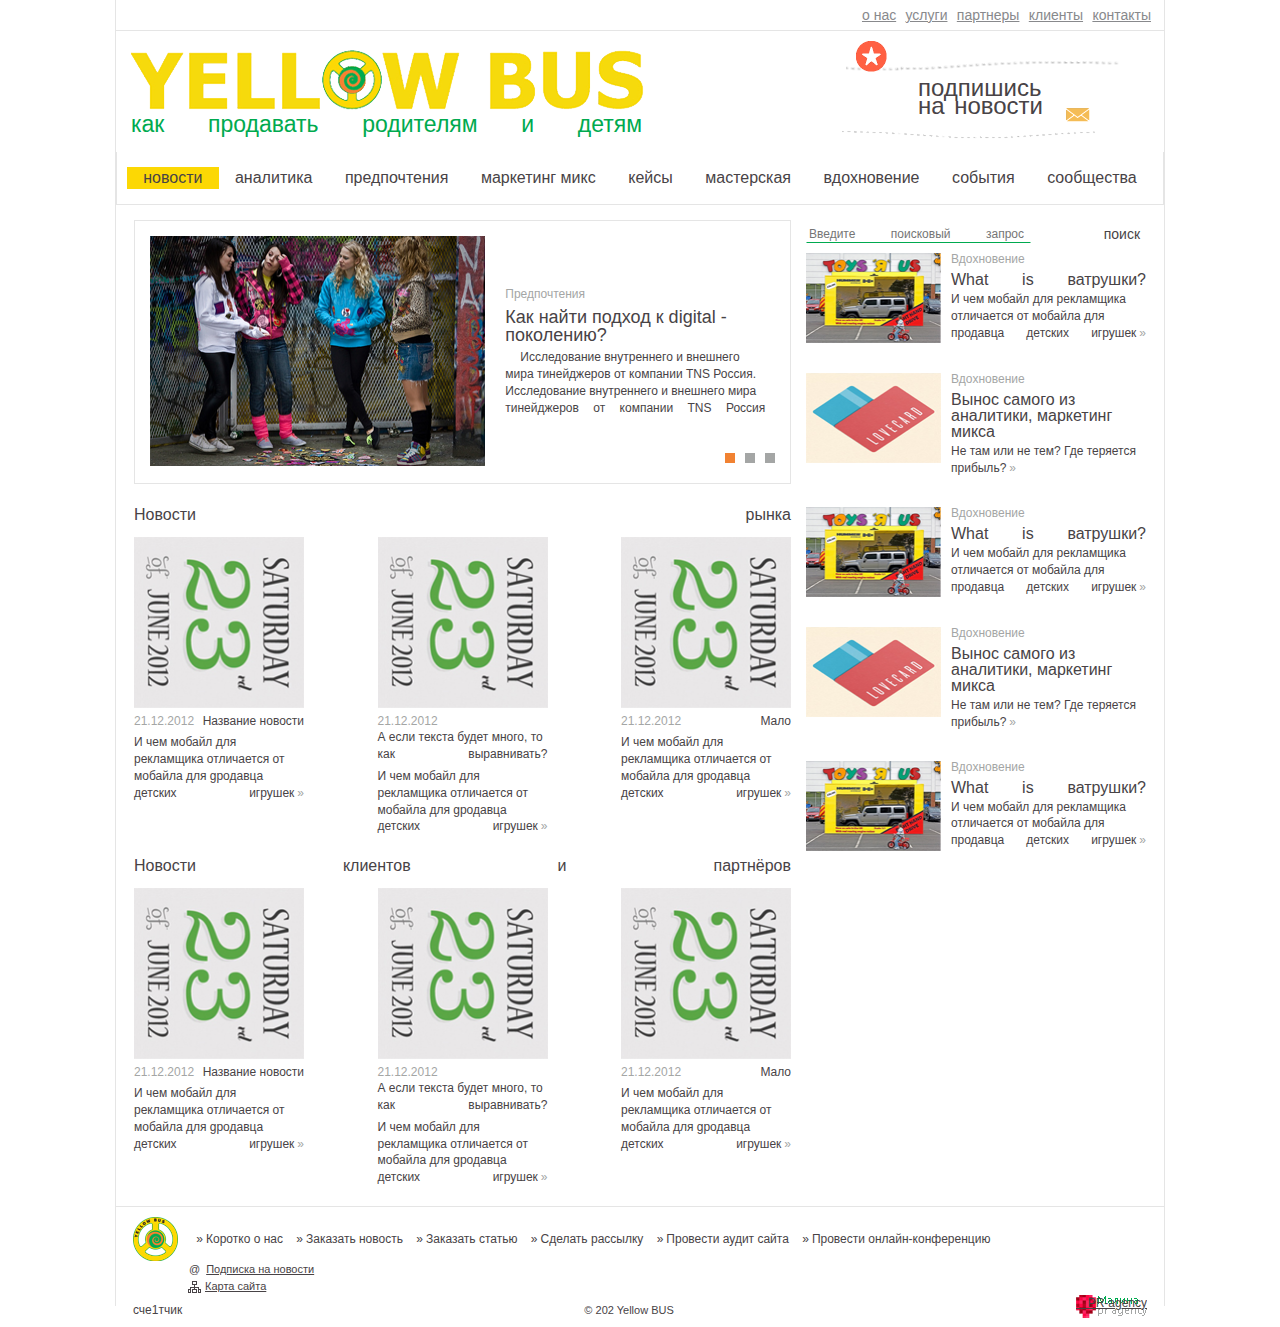
==== index.html @ 05c2559e "v 1.0" ====
<!doctype html>
<!--[if IE 7]> <html class="ie ie987 ie87 ie7" lang="en"> <![endif]-->
<!--[if IE 8]> <html class="ie ie987 ie87 ie8" lang="en"> <![endif]-->
<!--[if IE 9]> <html class="ie ie987 ie9" lang="en"> <![endif]-->
<!--[if IE 10]> <html class="ie ie10" lang="en"> <![endif]-->
<html class="no-js" lang="en">
<head>
  <meta charset="utf-8">
  <meta http-equiv="X-UA-Compatible" content="IE=edge,chrome=1">
  <title></title>
  <meta name="description" content="">
  <!--if you make responsive design - uncomment it-->
  <!--<meta name="viewport" content="width=device-width, initial-scale=1">-->
  <!--[if IE]><script src="http://html5shiv.googlecode.com/svn/trunk/html5.js"></script><![endif]-->
  <!--CSS here-->
  <link rel="stylesheet" href="stylesheets/screen.css">
  <!--CSS here-->
  <script src="js/vendor/modernizr-2.6.1.min.js"></script>
</head>
<body itemscope itemtype='http://schema.org/WebPage'>
<!--[if lt IE 9]><p class=chromeframe>Внимание! Вы используете <em>устаревший браузер!</em> Страница может загружаться долго, а часть элементов сайта выводится в упрощенном виде. Чтобы увидеть полноценную версию сайта - <a href="http://browsehappy.com/">установите новый современный браузер</a> - это увеличит скорость загрузки страниц в несколько раз, или <a href="http://www.google.com/chromeframe/?redirect=true">установите расширение Google Chrome Frame для Internet Explorer</a> - это позволит вам увеличить скорость загрузки страниц не покидая браузер.</p><![endif]-->

<!-- WRAPPER -->
<div class="page-body">

  <!-- HEADER -->
  <header class="page-header" itemscope itemtype='http://schema.org/LocalBusiness'>
    <!--pageTop navigation-->
    <nav class="b-serviceNav">
      <ul>
        <li><a href="#" class="unit">о нас</a></li>
        <li><a href="#" class="unit">услуги</a></li>
        <li><a href="#" class="unit">партнеры</a></li>
        <li><a href="#" class="unit">клиенты</a></li>
        <li><a href="#" class="unit">контакты</a></li>
      </ul>
    </nav>
    <div class="page-header__middle">
      <!--prime logo-->
      <a class="b-primeLogo" href="index.html" itemprop='url'>
        <img src="images/logo-prime.png" alt="YELLOW BUS" itemprop='image'>
        <span class="name ir" itemprop="name">Yellow Bus</span>
        <span class="slogan" itemprop='description'>как продавать родителям и детям</span>
      </a>
      <!--subscribe-->
      <a href="#" class="b-subscribe">
        <span class="content">подпишись<br> на новости</span>
      </a>
    </div>
    <!--prime navigation-->
    <nav class="b-primeNav" itemscope itemtype='http://schema.org/SiteNavigationElement'>
      <ul>
        <li><a href="#" class="unit active">новости</a></li>
        <li><a href="#" class="unit">аналитика</a></li>
        <li><a href="#" class="unit">предпочтения</a></li>
        <li><a href="#" class="unit">маркетинг микс</a></li>
        <li><a href="#" class="unit">кейсы</a></li>
        <li><a href="#" class="unit">мастерская</a></li>
        <li><a href="#" class="unit">вдохновение</a></li>
        <li><a href="#" class="unit">события</a></li>
        <li><a href="#" class="unit">сообщества</a></li>
      </ul>
    </nav>
  </header><!--END HEADER-->



  <!-- CONTENT -->
  <div class="page-content">

    <!--START page template-->
    <div class="page-index">

      <!--main column with content-->
      <div class="page-index__mainColumn" role="main">
        <!--slider-->
        <div class="b-slider" id="page-index__slider">
          <!-- start Basic Jquery Slider -->
          <ul class="bjqs">
            <li>
              <a class="unit" href="#" itemscope itemtype='http://schema.org/BlogPosting'>
                <img src="images/tmp/slides/item-1.png" alt="image here" class="unit__image" itemprop='image'>
                <span class="unit__content">
                  <span class="unit__category" itemprop='keywords'>Предпочтения</span>
                  <span class="unit__name" itemprop='name'>Как найти подход к digital - поколению?</span>
                  <span class="unit__description" itemprop='description'>Исследование внутреннего и внешнего мира тинейджеров от компании TNS Россия. Исследование внутреннего и внешнего мира тинейджеров от компании TNS Россия</span>
                </span>
              </a>
            </li>
            <li>
              <a class="unit" href="#" itemscope itemtype='http://schema.org/BlogPosting'>
                <img src="images/tmp/slides/item-2.png" alt="image here" class="unit__image" itemprop='image'>
                <span class="unit__content">
                  <span class="unit__category" itemprop='keywords'>Предпочтения</span>
                  <span class="unit__name" itemprop='name'>Как найти подход к digital - поколению?</span>
                  <span class="unit__description" itemprop='description'>Исследование внутреннего и внешнего мира тинейджеров от компании TNS Россия. Исследование внутреннего и внешнего мира тинейджеров от компании TNS Россия</span>
                </span>
              </a>
            </li>

            <li>
              <a class="unit" href="#" itemscope itemtype='http://schema.org/BlogPosting'>
                <img src="images/tmp/slides/item-1.png" alt="image here" class="unit__image" itemprop='image'>
                <span class="unit__content">
                  <span class="unit__category" itemprop='keywords'>Предпочтения</span>
                  <span class="unit__name" itemprop='name'>Как найти подход к digital - поколению?</span>
                  <span class="unit__description" itemprop='description'>Исследование внутреннего и внешнего мира тинейджеров от компании TNS Россия. Исследование внутреннего и внешнего мира тинейджеров от компании TNS Россия</span>
                </span>
              </a>
            </li>
          </ul>
          <!-- end Basic jQuery Slider -->
        </div>
        <!--news block 1-->
        <section class="page-index__news">
          <header class="title">Новости рынка</header>
          <div class="content">
            <!--one new-->
            <a href="#" class="unit" itemscope itemtype='http://schema.org/NewsArticle'>
              <img src="images/tmp/news-image.png" alt="image" class="unit__image" itemprop='image'>
              <span class="unit__header">
                <time class="unit__time" datetime="2012-12-21">21.12.2012</time>
                <span class="unit__name" itemprop='name'>Название новости</span>
              </span>
              <span class="unit__description" itemporp='name'>И чем мобайл для рекламщика отличается от мобайла для gродавца детских игрушек</span>
            </a>
            <!--one new-->
            <a href="#" class="unit" itemscope itemtype='http://schema.org/NewsArticle'>
              <img src="images/tmp/news-image.png" alt="image" class="unit__image" itemprop='image'>
              <span class="unit__header">
                <time class="unit__time" datetime="2012-12-21">21.12.2012</time>
                <span class="unit__name" itemprop='name'>А если текста будет много, то как выравнивать?</span>
              </span>
              <span class="unit__description" itemporp='name'>И чем мобайл для рекламщика отличается от мобайла для gродавца детских игрушек</span>
            </a>
            <!--one new-->
            <a href="#" class="unit" itemscope itemtype='http://schema.org/NewsArticle'>
              <img src="images/tmp/news-image.png" alt="image" class="unit__image" itemprop='image'>
              <span class="unit__header">
                <time class="unit__time" datetime="2012-12-21">21.12.2012</time>
                <span class="unit__name" itemprop='name'>Мало</span>
              </span>
              <span class="unit__description" itemporp='name'>И чем мобайл для рекламщика отличается от мобайла для gродавца детских игрушек</span>
            </a>
          </div>
        </section>
        <!--news block 2-->
        <section class="page-index__news">
          <header class="title">Новости клиентов и партнёров</header>
          <div class="content">
            <!--one new-->
            <a href="#" class="unit" itemscope itemtype='http://schema.org/NewsArticle'>
              <img src="images/tmp/news-image.png" alt="image" class="unit__image" itemprop='image'>
              <span class="unit__header">
                <time class="unit__time" datetime="2012-12-21">21.12.2012</time>
                <span class="unit__name" itemprop='name'>Название новости</span>
              </span>
              <span class="unit__description" itemporp='name'>И чем мобайл для рекламщика отличается от мобайла для gродавца детских игрушек</span>
            </a>
            <!--one new-->
            <a href="#" class="unit" itemscope itemtype='http://schema.org/NewsArticle'>
              <img src="images/tmp/news-image.png" alt="image" class="unit__image" itemprop='image'>
              <span class="unit__header">
                <time class="unit__time" datetime="2012-12-21">21.12.2012</time>
                <span class="unit__name" itemprop='name'>А если текста будет много, то как выравнивать?</span>
              </span>
              <span class="unit__description" itemporp='name'>И чем мобайл для рекламщика отличается от мобайла для gродавца детских игрушек</span>
            </a>
            <!--one new-->
            <a href="#" class="unit" itemscope itemtype='http://schema.org/NewsArticle'>
              <img src="images/tmp/news-image.png" alt="image" class="unit__image" itemprop='image'>
              <span class="unit__header">
                <time class="unit__time" datetime="2012-12-21">21.12.2012</time>
                <span class="unit__name" itemprop='name'>Мало</span>
              </span>
              <span class="unit__description" itemporp='name'>И чем мобайл для рекламщика отличается от мобайла для gродавца детских игрушек</span>
            </a>
          </div>
        </section>
      </div>
      <!--end main column with content-->

      <!--right sidebar-->
      <aside class="page-index__rightColumn" itemscope itemtype='http://schema.org/WPSideBar'>
        <!--search block-->
        <form class="b-search">
          <input class="search" type="search" placeholder="Введите поисковый запрос">
          <button class="submit" type="submit">поиск</button>
        </form>
        <!--articles block-->
        <a class="page-index__article_preview" href="#" itemscope itemtype='http://schema.org/BlogPosting'>
          <img src="images/tmp/article-preview-1.png" alt="image here" class="image" itemprop='image'>
          <span class="content">
            <span class="category" itemprop='keywords'>Вдохновение</span>
            <span class="name" itemprop='name'>What is ватрушки?</span>
            <span class="description" itemprop='description'>И чем мобайл для рекламщика отличается от мобайла для продавца детских игрушек</span>
          </span>
        </a>
        <!--articles block-->
        <a class="page-index__article_preview" href="#" itemscope itemtype='http://schema.org/BlogPosting'>
          <img src="images/tmp/article-preview-2.png" alt="image here" class="image" itemprop='image'>
          <span class="content">
            <span class="category" itemprop='keywords'>Вдохновение</span>
            <span class="name" itemprop='name'>Вынос самого из аналитики, маркетинг микса</span>
            <span class="description" itemprop='description'>Не там или не тем? Где теряется прибыль?</span>
          </span>
        </a>
        <!--articles block-->
        <a class="page-index__article_preview" href="#" itemscope itemtype='http://schema.org/BlogPosting'>
          <img src="images/tmp/article-preview-1.png" alt="image here" class="image" itemprop='image'>
          <span class="content">
            <span class="category" itemprop='keywords'>Вдохновение</span>
            <span class="name" itemprop='name'>What is ватрушки?</span>
            <span class="description" itemprop='description'>И чем мобайл для рекламщика отличается от мобайла для продавца детских игрушек</span>
          </span>
        </a>
        <!--articles block-->
        <a class="page-index__article_preview" href="#" itemscope itemtype='http://schema.org/BlogPosting'>
          <img src="images/tmp/article-preview-2.png" alt="image here" class="image" itemprop='image'>
          <span class="content">
            <span class="category" itemprop='keywords'>Вдохновение</span>
            <span class="name" itemprop='name'>Вынос самого из аналитики, маркетинг микса</span>
            <span class="description" itemprop='description'>Не там или не тем? Где теряется прибыль?</span>
          </span>
        </a>
        <!--articles block-->
        <a class="page-index__article_preview" href="#" itemscope itemtype='http://schema.org/BlogPosting'>
          <img src="images/tmp/article-preview-1.png" alt="image here" class="image" itemprop='image'>
          <span class="content">
            <span class="category" itemprop='keywords'>Вдохновение</span>
            <span class="name" itemprop='name'>What is ватрушки?</span>
            <span class="description" itemprop='description'>И чем мобайл для рекламщика отличается от мобайла для продавца детских игрушек</span>
          </span>
        </a>
      </aside>
      <!--end right sidebar-->

    </div><!--END page template-->
  </div><!-- END page-content -->

</div><!-- END page-body -->

<!-- FOOTER -->
<footer class="page-footer" itemscope itemtype='http://schema.org/WPFooter'>
  <div class="l-hList">
    <!--secondary logo-->
    <a class="b-secondaryLogo" href="index.html">
      <img src="images/logo-secondary.png" alt="">
    </a>
    <!--secondary nav-->
    <nav class="b-secondaryNav" itemscope itemtype='http://schema.org/SiteNavigationElement'>
      <ul>
        <li><a href="#" class="unit">Коротко о нас</a></li>
        <li><a href="#" class="unit">Заказать новость</a></li>
        <li><a href="#" class="unit">Заказать статью</a></li>
        <li><a href="#" class="unit">Сделать рассылку</a></li>
        <li><a href="#" class="unit">Провести аудит сайта</a></li>
        <li><a href="#" class="unit">Провести онлайн-конференцию</a></li>
      </ul>
    </nav>
  </div>
  <div><a href="#" class="page-footer__subscribe"><span class="content">Подписка на новости</span></a></div>
  <div><a href="#" class="b-sitemap"><span class="content">Карта сайта</span></a></div>
  <!--bottom footer part-->
  <div class="l-jList">
    <div class="b-counter">сче1тчик</div>
  <small class="b-copy">© 202 Yellow BUS </small>
    <a href="#" class="b-author ir">Малина PR-agency</a>
  </div>
</footer>
<!-- END FOOTER -->


<script src="//ajax.googleapis.com/ajax/libs/jquery/1.8.2/jquery.min.js"></script>
<script>window.jQuery || document.write('<script src="js/vendor/jquery-1.8.2.min.js"><\/script>')</script>
<script src="js/plugins/bjqs-1.3.min.js"></script>
<script src="js/main.js"></script>

<!-- Asynchronous Google Analytics snippet. Change UA-XXXXX-X to be your site's ID.
mathiasbynens.be/notes/async-analytics-snippet -->
<script>
  var _gaq=[['_setAccount','UA-XXXXX-X'],['_trackPageview']];
  (function(d,t){var g=d.createElement(t),s=d.getElementsByTagName(t)[0];
    g.src=('https:'==location.protocol?'//ssl':'//www')+'.google-analytics.com/ga.js';
    s.parentNode.insertBefore(g,s)}(document,'script'));
</script>

</body>
</html>
---- stylesheets/screen.css ----
@charset "UTF-8";
/* line 17, ../../../../../Ruby193/lib/ruby/gems/1.9.1/gems/compass-0.12.2/frameworks/compass/stylesheets/compass/reset/_utilities.scss */
html, body, div, span, applet, object, iframe,
h1, h2, h3, h4, h5, h6, p, blockquote, pre,
a, abbr, acronym, address, big, cite, code,
del, dfn, em, img, ins, kbd, q, s, samp,
small, strike, strong, sub, sup, tt, var,
b, u, i, center,
dl, dt, dd, ol, ul, li,
fieldset, form, label, legend,
table, caption, tbody, tfoot, thead, tr, th, td,
article, aside, canvas, details, embed,
figure, figcaption, footer, header, hgroup,
menu, nav, output, ruby, section, summary,
time, mark, audio, video {
  margin: 0;
  padding: 0;
  border: 0;
  font: inherit;
  font-size: 100%;
  vertical-align: baseline;
}

/* line 22, ../../../../../Ruby193/lib/ruby/gems/1.9.1/gems/compass-0.12.2/frameworks/compass/stylesheets/compass/reset/_utilities.scss */
html {
  line-height: 1;
}

/* line 24, ../../../../../Ruby193/lib/ruby/gems/1.9.1/gems/compass-0.12.2/frameworks/compass/stylesheets/compass/reset/_utilities.scss */
ol, ul {
  list-style: none;
}

/* line 26, ../../../../../Ruby193/lib/ruby/gems/1.9.1/gems/compass-0.12.2/frameworks/compass/stylesheets/compass/reset/_utilities.scss */
table {
  border-collapse: collapse;
  border-spacing: 0;
}

/* line 28, ../../../../../Ruby193/lib/ruby/gems/1.9.1/gems/compass-0.12.2/frameworks/compass/stylesheets/compass/reset/_utilities.scss */
caption, th, td {
  text-align: left;
  font-weight: normal;
  vertical-align: middle;
}

/* line 30, ../../../../../Ruby193/lib/ruby/gems/1.9.1/gems/compass-0.12.2/frameworks/compass/stylesheets/compass/reset/_utilities.scss */
q, blockquote {
  quotes: none;
}
/* line 103, ../../../../../Ruby193/lib/ruby/gems/1.9.1/gems/compass-0.12.2/frameworks/compass/stylesheets/compass/reset/_utilities.scss */
q:before, q:after, blockquote:before, blockquote:after {
  content: "";
  content: none;
}

/* line 32, ../../../../../Ruby193/lib/ruby/gems/1.9.1/gems/compass-0.12.2/frameworks/compass/stylesheets/compass/reset/_utilities.scss */
a img {
  border: none;
}

/* line 116, ../../../../../Ruby193/lib/ruby/gems/1.9.1/gems/compass-0.12.2/frameworks/compass/stylesheets/compass/reset/_utilities.scss */
article, aside, details, figcaption, figure, footer, header, hgroup, menu, nav, section, summary {
  display: block;
}

/* line 34, ../../../../../Ruby193/lib/ruby/gems/1.9.1/gems/compass-h5bp-0.0.5/stylesheets/h5bp/_normalize.scss */
article, aside, details, figcaption, figure, footer, header, hgroup, nav, section {
  display: block;
}

/* line 35, ../../../../../Ruby193/lib/ruby/gems/1.9.1/gems/compass-h5bp-0.0.5/stylesheets/h5bp/_normalize.scss */
audio, canvas, video {
  display: inline-block;
  *display: inline;
  *zoom: 1;
}

/* line 36, ../../../../../Ruby193/lib/ruby/gems/1.9.1/gems/compass-h5bp-0.0.5/stylesheets/h5bp/_normalize.scss */
audio:not([controls]) {
  display: none;
}

/* line 37, ../../../../../Ruby193/lib/ruby/gems/1.9.1/gems/compass-h5bp-0.0.5/stylesheets/h5bp/_normalize.scss */
[hidden] {
  display: none;
}

/* line 62, ../../../../../Ruby193/lib/ruby/gems/1.9.1/gems/compass-h5bp-0.0.5/stylesheets/h5bp/_normalize.scss */
::-moz-selection {
  background: #fe57a1;
  color: white;
  text-shadow: none;
}

/* line 63, ../../../../../Ruby193/lib/ruby/gems/1.9.1/gems/compass-h5bp-0.0.5/stylesheets/h5bp/_normalize.scss */
::selection {
  background: #fe57a1;
  color: white;
  text-shadow: none;
}

/* line 6, ../../../../../Ruby193/lib/ruby/gems/1.9.1/gems/compass-h5bp-0.0.5/stylesheets/h5bp/_chromeframe.scss */
.chromeframe {
  margin: 0.2em 0;
  background: #ccc;
  color: black;
  padding: 0.2em 0;
}

@media print {
  /* line 11, ../../../../../Ruby193/lib/ruby/gems/1.9.1/gems/compass-h5bp-0.0.5/stylesheets/h5bp/_media.scss */
  * {
    background: transparent !important;
    color: black !important;
    box-shadow: none !important;
    text-shadow: none !important;
    filter: none !important;
    -ms-filter: none !important;
  }

  /* line 12, ../../../../../Ruby193/lib/ruby/gems/1.9.1/gems/compass-h5bp-0.0.5/stylesheets/h5bp/_media.scss */
  a, a:visited {
    text-decoration: underline;
  }

  /* line 13, ../../../../../Ruby193/lib/ruby/gems/1.9.1/gems/compass-h5bp-0.0.5/stylesheets/h5bp/_media.scss */
  a[href]:after {
    content: " (" attr(href) ")";
  }

  /* line 14, ../../../../../Ruby193/lib/ruby/gems/1.9.1/gems/compass-h5bp-0.0.5/stylesheets/h5bp/_media.scss */
  abbr[title]:after {
    content: " (" attr(title) ")";
  }

  /* line 15, ../../../../../Ruby193/lib/ruby/gems/1.9.1/gems/compass-h5bp-0.0.5/stylesheets/h5bp/_media.scss */
  .ir a:after, a[href^="javascript:"]:after, a[href^="#"]:after {
    content: "";
  }

  /* line 16, ../../../../../Ruby193/lib/ruby/gems/1.9.1/gems/compass-h5bp-0.0.5/stylesheets/h5bp/_media.scss */
  pre, blockquote {
    border: 1px solid #999;
    page-break-inside: avoid;
  }

  /* line 17, ../../../../../Ruby193/lib/ruby/gems/1.9.1/gems/compass-h5bp-0.0.5/stylesheets/h5bp/_media.scss */
  thead {
    display: table-header-group;
  }

  /* line 18, ../../../../../Ruby193/lib/ruby/gems/1.9.1/gems/compass-h5bp-0.0.5/stylesheets/h5bp/_media.scss */
  tr, img {
    page-break-inside: avoid;
  }

  /* line 19, ../../../../../Ruby193/lib/ruby/gems/1.9.1/gems/compass-h5bp-0.0.5/stylesheets/h5bp/_media.scss */
  img {
    max-width: 100% !important;
  }

  @page {
    margin: 0.5cm;
}

  /* line 21, ../../../../../Ruby193/lib/ruby/gems/1.9.1/gems/compass-h5bp-0.0.5/stylesheets/h5bp/_media.scss */
  p, h2, h3 {
    orphans: 3;
    widows: 3;
  }

  /* line 22, ../../../../../Ruby193/lib/ruby/gems/1.9.1/gems/compass-h5bp-0.0.5/stylesheets/h5bp/_media.scss */
  h2, h3 {
    page-break-after: avoid;
  }
}
/* line 48, ../../../../../Ruby193/lib/ruby/gems/1.9.1/gems/compass-h5bp-0.0.5/stylesheets/h5bp/_normalize.scss */
html {
  font-size: 100%;
  -webkit-text-size-adjust: 100%;
  -ms-text-size-adjust: 100%;
}

/* line 50, ../../../../../Ruby193/lib/ruby/gems/1.9.1/gems/compass-h5bp-0.0.5/stylesheets/h5bp/_normalize.scss */
html, button, input, select, textarea {
  font-family: sans-serif;
  color: #222222;
}

/* line 52, ../../../../../Ruby193/lib/ruby/gems/1.9.1/gems/compass-h5bp-0.0.5/stylesheets/h5bp/_normalize.scss */
body {
  margin: 0;
  font-size: 1em;
  line-height: 1.4;
}

/* line 85, ../../../../../Ruby193/lib/ruby/gems/1.9.1/gems/compass-h5bp-0.0.5/stylesheets/h5bp/_normalize.scss */
abbr[title] {
  border-bottom: 1px dotted;
}

/* line 87, ../../../../../Ruby193/lib/ruby/gems/1.9.1/gems/compass-h5bp-0.0.5/stylesheets/h5bp/_normalize.scss */
b, strong {
  font-weight: bold;
}

/* line 89, ../../../../../Ruby193/lib/ruby/gems/1.9.1/gems/compass-h5bp-0.0.5/stylesheets/h5bp/_normalize.scss */
blockquote {
  margin: 1em 40px;
}

/* line 91, ../../../../../Ruby193/lib/ruby/gems/1.9.1/gems/compass-h5bp-0.0.5/stylesheets/h5bp/_normalize.scss */
dfn {
  font-style: italic;
}

/* line 93, ../../../../../Ruby193/lib/ruby/gems/1.9.1/gems/compass-h5bp-0.0.5/stylesheets/h5bp/_normalize.scss */
hr {
  display: block;
  height: 1px;
  border: 0;
  border-top: 1px solid #ccc;
  margin: 1em 0;
  padding: 0;
}

/* line 95, ../../../../../Ruby193/lib/ruby/gems/1.9.1/gems/compass-h5bp-0.0.5/stylesheets/h5bp/_normalize.scss */
ins {
  background: #ff9;
  color: #000;
  text-decoration: none;
}

/* line 97, ../../../../../Ruby193/lib/ruby/gems/1.9.1/gems/compass-h5bp-0.0.5/stylesheets/h5bp/_normalize.scss */
mark {
  background: #ff0;
  color: #000;
  font-style: italic;
  font-weight: bold;
}

/* line 100, ../../../../../Ruby193/lib/ruby/gems/1.9.1/gems/compass-h5bp-0.0.5/stylesheets/h5bp/_normalize.scss */
pre, code, kbd, samp {
  font-family: monospace, serif;
  _font-family: 'courier new', monospace;
  font-size: 1em;
}

/* line 103, ../../../../../Ruby193/lib/ruby/gems/1.9.1/gems/compass-h5bp-0.0.5/stylesheets/h5bp/_normalize.scss */
pre {
  white-space: pre;
  white-space: pre-wrap;
  word-wrap: break-word;
}

/* line 105, ../../../../../Ruby193/lib/ruby/gems/1.9.1/gems/compass-h5bp-0.0.5/stylesheets/h5bp/_normalize.scss */
q {
  quotes: none;
}

/* line 106, ../../../../../Ruby193/lib/ruby/gems/1.9.1/gems/compass-h5bp-0.0.5/stylesheets/h5bp/_normalize.scss */
q:before, q:after {
  content: "";
  content: none;
}

/* line 108, ../../../../../Ruby193/lib/ruby/gems/1.9.1/gems/compass-h5bp-0.0.5/stylesheets/h5bp/_normalize.scss */
small {
  font-size: 85%;
}

/* line 111, ../../../../../Ruby193/lib/ruby/gems/1.9.1/gems/compass-h5bp-0.0.5/stylesheets/h5bp/_normalize.scss */
sub, sup {
  font-size: 75%;
  line-height: 0;
  position: relative;
  vertical-align: baseline;
}

/* line 112, ../../../../../Ruby193/lib/ruby/gems/1.9.1/gems/compass-h5bp-0.0.5/stylesheets/h5bp/_normalize.scss */
sup {
  top: -0.5em;
}

/* line 113, ../../../../../Ruby193/lib/ruby/gems/1.9.1/gems/compass-h5bp-0.0.5/stylesheets/h5bp/_normalize.scss */
sub {
  bottom: -0.25em;
}

/* line 146, ../../../../../Ruby193/lib/ruby/gems/1.9.1/gems/compass-h5bp-0.0.5/stylesheets/h5bp/_normalize.scss */
figure {
  margin: 0;
}

/* line 154, ../../../../../Ruby193/lib/ruby/gems/1.9.1/gems/compass-h5bp-0.0.5/stylesheets/h5bp/_normalize.scss */
form {
  margin: 0;
}

/* line 155, ../../../../../Ruby193/lib/ruby/gems/1.9.1/gems/compass-h5bp-0.0.5/stylesheets/h5bp/_normalize.scss */
fieldset {
  border: 0;
  margin: 0;
  padding: 0;
}

/* line 158, ../../../../../Ruby193/lib/ruby/gems/1.9.1/gems/compass-h5bp-0.0.5/stylesheets/h5bp/_normalize.scss */
label {
  cursor: pointer;
}

/* line 163, ../../../../../Ruby193/lib/ruby/gems/1.9.1/gems/compass-h5bp-0.0.5/stylesheets/h5bp/_normalize.scss */
legend {
  border: 0;
  *margin-left: -7px;
  padding: 0;
  white-space: normal;
}

/* line 169, ../../../../../Ruby193/lib/ruby/gems/1.9.1/gems/compass-h5bp-0.0.5/stylesheets/h5bp/_normalize.scss */
button, input, select, textarea {
  font-size: 100%;
  margin: 0;
  vertical-align: baseline;
  *vertical-align: middle;
}

/* line 173, ../../../../../Ruby193/lib/ruby/gems/1.9.1/gems/compass-h5bp-0.0.5/stylesheets/h5bp/_normalize.scss */
button, input {
  line-height: normal;
}

/* line 179, ../../../../../Ruby193/lib/ruby/gems/1.9.1/gems/compass-h5bp-0.0.5/stylesheets/h5bp/_normalize.scss */
button, input[type="button"], input[type="reset"], input[type="submit"] {
  cursor: pointer;
  -webkit-appearance: button;
  *overflow: visible;
}

/* line 183, ../../../../../Ruby193/lib/ruby/gems/1.9.1/gems/compass-h5bp-0.0.5/stylesheets/h5bp/_normalize.scss */
button[disabled], input[disabled] {
  cursor: default;
}

/* line 187, ../../../../../Ruby193/lib/ruby/gems/1.9.1/gems/compass-h5bp-0.0.5/stylesheets/h5bp/_normalize.scss */
input[type="checkbox"], input[type="radio"] {
  box-sizing: border-box;
  padding: 0;
  *width: 13px;
  *height: 13px;
}

/* line 188, ../../../../../Ruby193/lib/ruby/gems/1.9.1/gems/compass-h5bp-0.0.5/stylesheets/h5bp/_normalize.scss */
input[type="search"] {
  -webkit-appearance: textfield;
  -moz-box-sizing: content-box;
  -webkit-box-sizing: content-box;
  box-sizing: content-box;
}

/* line 189, ../../../../../Ruby193/lib/ruby/gems/1.9.1/gems/compass-h5bp-0.0.5/stylesheets/h5bp/_normalize.scss */
input[type="search"]::-webkit-search-decoration, input[type="search"]::-webkit-search-cancel-button {
  -webkit-appearance: none;
}

/* line 193, ../../../../../Ruby193/lib/ruby/gems/1.9.1/gems/compass-h5bp-0.0.5/stylesheets/h5bp/_normalize.scss */
button::-moz-focus-inner, input::-moz-focus-inner {
  border: 0;
  padding: 0;
}

/* line 198, ../../../../../Ruby193/lib/ruby/gems/1.9.1/gems/compass-h5bp-0.0.5/stylesheets/h5bp/_normalize.scss */
textarea {
  overflow: auto;
  vertical-align: top;
  resize: vertical;
}

/* line 202, ../../../../../Ruby193/lib/ruby/gems/1.9.1/gems/compass-h5bp-0.0.5/stylesheets/h5bp/_normalize.scss */
input:invalid, textarea:invalid {
  background-color: #f0dddd;
}

/* line 134, ../../../../../Ruby193/lib/ruby/gems/1.9.1/gems/compass-h5bp-0.0.5/stylesheets/h5bp/_normalize.scss */
img {
  border: 0;
  -ms-interpolation-mode: bicubic;
  vertical-align: middle;
}

/* line 138, ../../../../../Ruby193/lib/ruby/gems/1.9.1/gems/compass-h5bp-0.0.5/stylesheets/h5bp/_normalize.scss */
svg:not(:root) {
  overflow: hidden;
}

/* line 210, ../../../../../Ruby193/lib/ruby/gems/1.9.1/gems/compass-h5bp-0.0.5/stylesheets/h5bp/_normalize.scss */
table {
  border-collapse: collapse;
  border-spacing: 0;
}

/* line 211, ../../../../../Ruby193/lib/ruby/gems/1.9.1/gems/compass-h5bp-0.0.5/stylesheets/h5bp/_normalize.scss */
td {
  vertical-align: top;
}

/* line 7, ../../../../../Ruby193/lib/ruby/gems/1.9.1/gems/compass-h5bp-0.0.5/stylesheets/h5bp/_helpers.scss */
.ir {
  display: block;
  border: 0;
  text-indent: -999em;
  overflow: hidden;
  background-color: transparent;
  background-repeat: no-repeat;
  text-align: left;
  direction: ltr;
  *line-height: 0;
}
/* line 26, ../../../../../Ruby193/lib/ruby/gems/1.9.1/gems/compass-h5bp-0.0.5/stylesheets/h5bp/_helpers.scss */
.ir br {
  display: none;
}

/* line 9, ../../../../../Ruby193/lib/ruby/gems/1.9.1/gems/compass-h5bp-0.0.5/stylesheets/h5bp/_helpers.scss */
.hidden {
  display: none !important;
  visibility: hidden;
}

/* line 11, ../../../../../Ruby193/lib/ruby/gems/1.9.1/gems/compass-h5bp-0.0.5/stylesheets/h5bp/_helpers.scss */
.visuallyhidden {
  border: 0;
  clip: rect(0 0 0 0);
  height: 1px;
  margin: -1px;
  overflow: hidden;
  padding: 0;
  position: absolute;
  width: 1px;
}
/* line 45, ../../../../../Ruby193/lib/ruby/gems/1.9.1/gems/compass-h5bp-0.0.5/stylesheets/h5bp/_helpers.scss */
.visuallyhidden.focusable:active, .visuallyhidden.focusable:focus {
  clip: auto;
  height: auto;
  margin: 0;
  overflow: visible;
  position: static;
  width: auto;
}

/* line 13, ../../../../../Ruby193/lib/ruby/gems/1.9.1/gems/compass-h5bp-0.0.5/stylesheets/h5bp/_helpers.scss */
.invisible {
  visibility: hidden;
}

/* line 55, ../../../../../Ruby193/lib/ruby/gems/1.9.1/gems/compass-h5bp-0.0.5/stylesheets/h5bp/_helpers.scss */
.clearfix:before, .clearfix:after {
  content: "";
  display: table;
}
/* line 56, ../../../../../Ruby193/lib/ruby/gems/1.9.1/gems/compass-h5bp-0.0.5/stylesheets/h5bp/_helpers.scss */
.clearfix:after {
  clear: both;
}
/* line 57, ../../../../../Ruby193/lib/ruby/gems/1.9.1/gems/compass-h5bp-0.0.5/stylesheets/h5bp/_helpers.scss */
.clearfix {
  *zoom: 1;
}

/* line 26, ../sass/screen.scss */
* {
  -webkit-box-sizing: border-box;
  -moz-box-sizing: border-box;
  box-sizing: border-box;
}

/* line 27, ../sass/screen.scss */
input[type=search] {
  -webkit-box-sizing: border-box;
  -moz-box-sizing: border-box;
  box-sizing: border-box;
}

/*VARIABLES
--------------------------------------------*/
/*HELPER CLASSES
---------------------------------------------------------*/
/* line 60, ../sass/screen.scss */
.floatLt {
  float: left;
}

/* line 61, ../sass/screen.scss */
.floatRt {
  float: right;
}

/* line 75, ../sass/screen.scss */
.l-hList > * {
  display: -moz-inline-stack;
  display: inline-block;
  vertical-align: middle;
  *vertical-align: auto;
  zoom: 1;
  *display: inline;
}

/* line 75, ../sass/screen.scss */
.l-hList_top > * {
  display: -moz-inline-stack;
  display: inline-block;
  vertical-align: middle;
  *vertical-align: auto;
  zoom: 1;
  *display: inline;
}
/* line 79, ../sass/screen.scss */
.l-hList_top > * {
  vertical-align: top;
}

/* line 103, ../sass/screen.scss */
.l-jList {
  text-align: justify;
  line-height: 0;
  font-size: 1px;
  text-justify: newspaper;
  zoom: 1;
  text-align-last: justify;
}
/* line 89, ../sass/screen.scss */
.l-jList:after {
  content: "";
  display: inline-block;
  height: 0;
  overflow: hidden;
  visibility: hidden;
  width: 100%;
}
/* line 97, ../sass/screen.scss */
.l-jList > * {
  text-align: left;
  display: -moz-inline-stack;
  display: inline-block;
  vertical-align: middle;
  *vertical-align: auto;
  zoom: 1;
  *display: inline;
  line-height: 1.4;
  font-size: 12px;
}

/* line 104, ../sass/screen.scss */
.l-jList_top {
  text-align: justify;
  line-height: 0;
  font-size: 1px;
  text-justify: newspaper;
  zoom: 1;
  text-align-last: justify;
}
/* line 89, ../sass/screen.scss */
.l-jList_top:after {
  content: "";
  display: inline-block;
  height: 0;
  overflow: hidden;
  visibility: hidden;
  width: 100%;
}
/* line 97, ../sass/screen.scss */
.l-jList_top > * {
  text-align: left;
  display: -moz-inline-stack;
  display: inline-block;
  vertical-align: middle;
  *vertical-align: auto;
  zoom: 1;
  *display: inline;
  line-height: 1.4;
  font-size: 12px;
}
/* line 106, ../sass/screen.scss */
.l-jList_top > * {
  vertical-align: top;
}

/* line 108, ../sass/screen.scss */
.l-jList_bottom {
  text-align: justify;
  line-height: 0;
  font-size: 1px;
  text-justify: newspaper;
  zoom: 1;
  text-align-last: justify;
}
/* line 89, ../sass/screen.scss */
.l-jList_bottom:after {
  content: "";
  display: inline-block;
  height: 0;
  overflow: hidden;
  visibility: hidden;
  width: 100%;
}
/* line 97, ../sass/screen.scss */
.l-jList_bottom > * {
  text-align: left;
  display: -moz-inline-stack;
  display: inline-block;
  vertical-align: middle;
  *vertical-align: auto;
  zoom: 1;
  *display: inline;
  line-height: 1.4;
  font-size: 12px;
}
/* line 110, ../sass/screen.scss */
.l-jList_bottom > * {
  vertical-align: bottom;
}

/* line 114, ../sass/screen.scss */
.flexbox .flexList {
  display: -webkit-box;
  display: -moz-box;
  display: -ms-box;
  display: box;
  -webkit-box-pack: justify;
  -moz-box-pack: justify;
  -ms-box-pack: justify;
  box-pack: justify;
}
/* line 117, ../sass/screen.scss */
.flexbox .flexList > * {
  -webkit-box-flex: 1;
  -moz-box-flex: 1;
  -ms-box-flex: 1;
  box-flex: 1;
}
/* line 119, ../sass/screen.scss */
.no-flexbox .flexList {
  text-align: justify;
  line-height: 0;
  font-size: 1px;
  text-justify: newspaper;
  zoom: 1;
  text-align-last: justify;
}
/* line 89, ../sass/screen.scss */
.no-flexbox .flexList:after {
  content: "";
  display: inline-block;
  height: 0;
  overflow: hidden;
  visibility: hidden;
  width: 100%;
}
/* line 97, ../sass/screen.scss */
.no-flexbox .flexList > * {
  text-align: left;
  display: -moz-inline-stack;
  display: inline-block;
  vertical-align: middle;
  *vertical-align: auto;
  zoom: 1;
  *display: inline;
  line-height: 1.4;
  font-size: 12px;
}

/* line 123, ../sass/screen.scss */
:root .gradient {
  filter: none \0/IE9;
}

/* line 148, ../sass/screen.scss */
a {
  color: #484346;
  -webkit-transition: all 0.4s ease;
  -webkit-transition-delay: 0s;
  -moz-transition: all 0.4s ease 0s;
  -o-transition: all 0.4s ease 0s;
  transition: all 0.4s ease 0s;
}
/* line 18, ../../../../../Ruby193/lib/ruby/gems/1.9.1/gems/compass-0.12.2/frameworks/compass/stylesheets/compass/typography/links/_link-colors.scss */
a:visited {
  color: #484346;
}
/* line 21, ../../../../../Ruby193/lib/ruby/gems/1.9.1/gems/compass-0.12.2/frameworks/compass/stylesheets/compass/typography/links/_link-colors.scss */
a:focus {
  color: #00aa4f;
}
/* line 24, ../../../../../Ruby193/lib/ruby/gems/1.9.1/gems/compass-0.12.2/frameworks/compass/stylesheets/compass/typography/links/_link-colors.scss */
a:hover {
  color: #00aa4f;
}
/* line 27, ../../../../../Ruby193/lib/ruby/gems/1.9.1/gems/compass-0.12.2/frameworks/compass/stylesheets/compass/typography/links/_link-colors.scss */
a:active {
  color: #00aa4f;
}
/* line 131, ../sass/screen.scss */
a.active {
  color: #00aa4f;
}
/* line 132, ../sass/screen.scss */
a:focus {
  outline: thin dotted;
}
/* line 133, ../sass/screen.scss */
a:active, a:hover {
  outline: 0;
}

/*OBJECTS mixins
--------------------------------------------*/
/*LAYOUT
----------------------------------------------------------*/
/* line 156, ../sass/screen.scss */
html, button, input, select, textarea {
  height: 100%;
  font-family: Tahoma, Verdana, Segoe, sans-serif;
  color: #484346;
}

/* line 161, ../sass/screen.scss */
body {
  height: 100%;
  font-size: 12px;
  line-height: 1.4;
  background-color: #fff;
}

/* line 167, ../sass/screen.scss */
.page-body {
  min-height: 100%;
  height: auto !important;
  height: 100%;
  margin: 0 auto;
  min-width: 980px;
  max-width: 1050px;
  border-left: 1px solid #e5e5e5;
  border-right: 1px solid #e5e5e5;
}

/* line 178, ../sass/screen.scss */
.page-header__middle {
  text-align: justify;
  line-height: 0;
  font-size: 1px;
  text-justify: newspaper;
  zoom: 1;
  text-align-last: justify;
  border-top: 1px solid #e5e5e5;
}
/* line 89, ../sass/screen.scss */
.page-header__middle:after {
  content: "";
  display: inline-block;
  height: 0;
  overflow: hidden;
  visibility: hidden;
  width: 100%;
}
/* line 97, ../sass/screen.scss */
.page-header__middle > * {
  text-align: left;
  display: -moz-inline-stack;
  display: inline-block;
  vertical-align: middle;
  *vertical-align: auto;
  zoom: 1;
  *display: inline;
  line-height: 1.4;
  font-size: 12px;
}

/* line 182, ../sass/screen.scss */
.page-content {
  padding-bottom: 100px;
  border-top: 1px solid #e5e5e5;
}

/* line 186, ../sass/screen.scss */
.page-footer {
  padding: 10px 18px 0;
  position: relative;
  height: 100px;
  margin: -100px auto 0;
  min-width: 980px;
  max-width: 1050px;
  border-top: 1px solid #e5e5e5;
}

/* line 197, ../sass/screen.scss */
.b-serviceNav ul {
  text-align: right;
  padding-right: 10px;
}
/* line 75, ../sass/screen.scss */
.b-serviceNav ul > * {
  display: -moz-inline-stack;
  display: inline-block;
  vertical-align: middle;
  *vertical-align: auto;
  zoom: 1;
  *display: inline;
}
/* line 198, ../sass/screen.scss */
.b-serviceNav .unit {
  font-size: 14px;
  line-height: 30px;
  padding: 0 3px;
  color: #88898c;
}
/* line 18, ../../../../../Ruby193/lib/ruby/gems/1.9.1/gems/compass-0.12.2/frameworks/compass/stylesheets/compass/typography/links/_link-colors.scss */
.b-serviceNav .unit:visited {
  color: #88898c;
}
/* line 21, ../../../../../Ruby193/lib/ruby/gems/1.9.1/gems/compass-0.12.2/frameworks/compass/stylesheets/compass/typography/links/_link-colors.scss */
.b-serviceNav .unit:focus {
  color: #00aa4f;
}
/* line 24, ../../../../../Ruby193/lib/ruby/gems/1.9.1/gems/compass-0.12.2/frameworks/compass/stylesheets/compass/typography/links/_link-colors.scss */
.b-serviceNav .unit:hover {
  color: #00aa4f;
}
/* line 27, ../../../../../Ruby193/lib/ruby/gems/1.9.1/gems/compass-0.12.2/frameworks/compass/stylesheets/compass/typography/links/_link-colors.scss */
.b-serviceNav .unit:active {
  color: #88898c;
}

/* line 205, ../sass/screen.scss */
.b-primeLogo {
  margin-left: 15px;
  text-decoration: none;
}
/* line 208, ../sass/screen.scss */
.b-primeLogo .name {
  position: absolute;
}
/* line 209, ../sass/screen.scss */
.b-primeLogo .slogan {
  display: block;
  text-align: right;
  font-size: 23px;
  color: #00aa4f;
  line-height: 1;
  margin-right: 7px;
}

/* line 217, ../sass/screen.scss */
.b-subscribe {
  margin: 10px 45px 10px 0;
  text-decoration: none;
  width: 277px;
  height: 101px;
  background-image: url([data-uri]);
}
/* line 222, ../sass/screen.scss */
.ie87 .b-subscribe {
  background-image: url("../images/old_browser/bg-subscribe.png");
}
/* line 224, ../sass/screen.scss */
.b-subscribe:hover .content, .b-subscribe:focus .content {
  -webkit-transform: scale(1.25, 1.25);
  -moz-transform: scale(1.25, 1.25);
  -ms-transform: scale(1.25, 1.25);
  -o-transform: scale(1.25, 1.25);
  transform: scale(1.25, 1.25);
}
/* line 226, ../sass/screen.scss */
.b-subscribe .content {
  display: block;
  width: 125px;
  margin: auto;
  height: inherit;
  padding-top: 38px;
  font-size: 24px;
  line-height: .75;
  -webkit-transition: all 0.5s ease;
  -webkit-transition-delay: 0s;
  -moz-transition: all 0.5s ease 0s;
  -o-transition: all 0.5s ease 0s;
  transition: all 0.5s ease 0s;
}

/* line 237, ../sass/screen.scss */
.b-primeNav {
  border-left: 1px solid #e5e5e5;
  border-right: 1px solid #e5e5e5;
}
/* line 240, ../sass/screen.scss */
.b-primeNav ul {
  padding: 15px 10px;
}
/* line 114, ../sass/screen.scss */
.flexbox .b-primeNav ul {
  display: -webkit-box;
  display: -moz-box;
  display: -ms-box;
  display: box;
  -webkit-box-pack: justify;
  -moz-box-pack: justify;
  -ms-box-pack: justify;
  box-pack: justify;
}
/* line 117, ../sass/screen.scss */
.flexbox .b-primeNav ul > * {
  -webkit-box-flex: 1;
  -moz-box-flex: 1;
  -ms-box-flex: 1;
  box-flex: 1;
}
/* line 119, ../sass/screen.scss */
.no-flexbox .b-primeNav ul {
  text-align: justify;
  line-height: 0;
  font-size: 1px;
  text-justify: newspaper;
  zoom: 1;
  text-align-last: justify;
}
/* line 89, ../sass/screen.scss */
.no-flexbox .b-primeNav ul:after {
  content: "";
  display: inline-block;
  height: 0;
  overflow: hidden;
  visibility: hidden;
  width: 100%;
}
/* line 97, ../sass/screen.scss */
.no-flexbox .b-primeNav ul > * {
  text-align: left;
  display: -moz-inline-stack;
  display: inline-block;
  vertical-align: middle;
  *vertical-align: auto;
  zoom: 1;
  *display: inline;
  line-height: 1.4;
  font-size: 12px;
}
/* line 244, ../sass/screen.scss */
.b-primeNav .unit {
  display: block;
  text-align: center;
  font-size: 16px;
  text-decoration: none;
}
/* line 249, ../sass/screen.scss */
.b-primeNav .unit.active {
  background-color: #fcd804;
  color: #484346;
}
/* line 18, ../../../../../Ruby193/lib/ruby/gems/1.9.1/gems/compass-0.12.2/frameworks/compass/stylesheets/compass/typography/links/_link-colors.scss */
.b-primeNav .unit.active:visited {
  color: #484346;
}
/* line 21, ../../../../../Ruby193/lib/ruby/gems/1.9.1/gems/compass-0.12.2/frameworks/compass/stylesheets/compass/typography/links/_link-colors.scss */
.b-primeNav .unit.active:focus {
  color: #484346;
}
/* line 24, ../../../../../Ruby193/lib/ruby/gems/1.9.1/gems/compass-0.12.2/frameworks/compass/stylesheets/compass/typography/links/_link-colors.scss */
.b-primeNav .unit.active:hover {
  color: #484346;
}
/* line 27, ../../../../../Ruby193/lib/ruby/gems/1.9.1/gems/compass-0.12.2/frameworks/compass/stylesheets/compass/typography/links/_link-colors.scss */
.b-primeNav .unit.active:active {
  color: #484346;
}
/* line 152, ../sass/screen.scss */
.b-primeNav .unit:not([class~=active]):hover, .b-primeNav .unit:not([class~=active]):focus {
  -webkit-transform: scale(1.25, 1.25);
  -moz-transform: scale(1.25, 1.25);
  -ms-transform: scale(1.25, 1.25);
  -o-transform: scale(1.25, 1.25);
  transform: scale(1.25, 1.25);
}

/* line 261, ../sass/screen.scss */
.b-secondaryNav ul {
  margin-left: 10px;
}
/* line 75, ../sass/screen.scss */
.b-secondaryNav ul > * {
  display: -moz-inline-stack;
  display: inline-block;
  vertical-align: middle;
  *vertical-align: auto;
  zoom: 1;
  *display: inline;
}
/* line 262, ../sass/screen.scss */
.b-secondaryNav .unit {
  text-decoration: none;
  display: block;
  padding: 0 5px;
}
/* line 266, ../sass/screen.scss */
.b-secondaryNav .unit:before {
  content: '»';
  margin-right: 3px;
}

/* line 269, ../sass/screen.scss */
.page-footer__subscribe {
  margin-left: 56px;
  text-decoration: none;
  font-size: 11px;
}
/* line 273, ../sass/screen.scss */
.page-footer__subscribe:before {
  content: '@';
  margin-right: 6px;
}
/* line 277, ../sass/screen.scss */
.page-footer__subscribe:hover, .page-footer__subscribe:focus {
  padding-left: 10px;
}
/* line 278, ../sass/screen.scss */
.page-footer__subscribe .content {
  text-decoration: underline;
}

/* line 280, ../sass/screen.scss */
.b-sitemap {
  margin-left: 55px;
  text-decoration: none;
  font-size: 11px;
}
/* line 284, ../sass/screen.scss */
.b-sitemap .content {
  display: -moz-inline-stack;
  display: inline-block;
  vertical-align: middle;
  *vertical-align: auto;
  zoom: 1;
  *display: inline;
}
/* line 285, ../sass/screen.scss */
.b-sitemap:before {
  content: '';
  display: -moz-inline-stack;
  display: inline-block;
  vertical-align: middle;
  *vertical-align: auto;
  zoom: 1;
  *display: inline;
  background-image: url([data-uri]);
  width: 13px;
  height: 12px;
  margin-right: 4px;
}
/* line 289, ../sass/screen.scss */
.ie87 .b-sitemap:before {
  background-image: url("../images/old_browser/icon-sitemap.png");
}
/* line 293, ../sass/screen.scss */
.b-sitemap:hover, .b-sitemap:focus {
  padding-left: 10px;
}
/* line 294, ../sass/screen.scss */
.b-sitemap .content {
  text-decoration: underline;
}

/* line 296, ../sass/screen.scss */
.b-copy {
  font-size: 11px;
}

/* line 297, ../sass/screen.scss */
.b-author {
  width: 71px;
  height: 32px;
  background-image: url([data-uri]);
}
/* line 300, ../sass/screen.scss */
.ie87 .b-author {
  background-image: url("../images/old_browser/bg-author.png");
}

/* line 75, ../sass/screen.scss */
.b-crumbs ul > * {
  display: -moz-inline-stack;
  display: inline-block;
  vertical-align: middle;
  *vertical-align: auto;
  zoom: 1;
  *display: inline;
}

/*INDEX page specific elements styles
-----------------------------------------------------------------------------------------------*/
/* line 311, ../sass/screen.scss */
.page-index {
  text-align: justify;
  line-height: 0;
  font-size: 1px;
  text-justify: newspaper;
  zoom: 1;
  text-align-last: justify;
  padding: 0 18px;
}
/* line 89, ../sass/screen.scss */
.page-index:after {
  content: "";
  display: inline-block;
  height: 0;
  overflow: hidden;
  visibility: hidden;
  width: 100%;
}
/* line 97, ../sass/screen.scss */
.page-index > * {
  text-align: left;
  display: -moz-inline-stack;
  display: inline-block;
  vertical-align: middle;
  *vertical-align: auto;
  zoom: 1;
  *display: inline;
  line-height: 1.4;
  font-size: 12px;
}
/* line 313, ../sass/screen.scss */
.page-index > * {
  vertical-align: top;
}

/* line 315, ../sass/screen.scss */
.page-index__mainColumn {
  width: -webkit-calc(100% - 355px);
  width: -moz-calc(100% - 355px);
  width: calc(100% - 355px);
}

/* line 320, ../sass/screen.scss */
.page-index__rightColumn {
  width: 340px;
}

/* line 321, ../sass/screen.scss */
.b-search {
  text-align: right;
  margin: 20px 0 10px;
}
/* line 75, ../sass/screen.scss */
.b-search > * {
  display: -moz-inline-stack;
  display: inline-block;
  vertical-align: middle;
  *vertical-align: auto;
  zoom: 1;
  *display: inline;
}
/* line 325, ../sass/screen.scss */
.b-search .search {
  border: none;
  border: 1px solid white;
  border-bottom: 1px solid #00aa4f;
  width: 225px;
  -webkit-transition: all 0.5s ease;
  -webkit-transition-delay: 0s;
  -moz-transition: all 0.5s ease 0s;
  -o-transition: all 0.5s ease 0s;
  transition: all 0.5s ease 0s;
}
/* line 332, ../sass/screen.scss */
.b-search .search:focus {
  border: 1px solid #00aa4f;
  outline: none;
}
/* line 337, ../sass/screen.scss */
.b-search .submit {
  border: none;
  background: none;
  font: 14px Verdana, Geneva, sans-serif;
}

/* line 343, ../sass/screen.scss */
.page-index__article_preview {
  display: block;
  margin-bottom: 30px;
  text-decoration: none;
  text-align: justify;
  line-height: 0;
  font-size: 1px;
  text-justify: newspaper;
  zoom: 1;
  text-align-last: justify;
}
/* line 89, ../sass/screen.scss */
.page-index__article_preview:after {
  content: "";
  display: inline-block;
  height: 0;
  overflow: hidden;
  visibility: hidden;
  width: 100%;
}
/* line 97, ../sass/screen.scss */
.page-index__article_preview > * {
  text-align: left;
  display: -moz-inline-stack;
  display: inline-block;
  vertical-align: middle;
  *vertical-align: auto;
  zoom: 1;
  *display: inline;
  line-height: 1.4;
  font-size: 12px;
}
/* line 348, ../sass/screen.scss */
.page-index__article_preview > * {
  vertical-align: top;
}
/* line 349, ../sass/screen.scss */
.page-index__article_preview .image {
  width: 135px;
  height: 90px;
}
/* line 350, ../sass/screen.scss */
.page-index__article_preview .content {
  width: 195px;
}
/* line 351, ../sass/screen.scss */
.page-index__article_preview .category {
  display: block;
  color: #a4a6a5;
  margin-bottom: 7px;
  line-height: 1;
}
/* line 357, ../sass/screen.scss */
.page-index__article_preview .name {
  display: block;
  font: 16px/1 Verdana, Geneva, sans-serif;
  margin-bottom: 3px;
}
/* line 362, ../sass/screen.scss */
.page-index__article_preview .description {
  display: block;
}
/* line 364, ../sass/screen.scss */
.page-index__article_preview .description:after {
  content: '»';
  color: #a4a6a5;
  padding-left: 3px;
}

/* line 371, ../sass/screen.scss */
.page-index__news {
  margin: 20px 0;
}
/* line 373, ../sass/screen.scss */
.page-index__news .title {
  font-size: 16px;
  margin-bottom: 10px;
}
/* line 374, ../sass/screen.scss */
.page-index__news .content {
  text-align: justify;
  line-height: 0;
  font-size: 1px;
  text-justify: newspaper;
  zoom: 1;
  text-align-last: justify;
}
/* line 89, ../sass/screen.scss */
.page-index__news .content:after {
  content: "";
  display: inline-block;
  height: 0;
  overflow: hidden;
  visibility: hidden;
  width: 100%;
}
/* line 97, ../sass/screen.scss */
.page-index__news .content > * {
  text-align: left;
  display: -moz-inline-stack;
  display: inline-block;
  vertical-align: middle;
  *vertical-align: auto;
  zoom: 1;
  *display: inline;
  line-height: 1.4;
  font-size: 12px;
}
/* line 375, ../sass/screen.scss */
.page-index__news .unit {
  width: 170px;
  text-decoration: none;
  vertical-align: top;
}
/* line 376, ../sass/screen.scss */
.page-index__news .unit__image {
  width: 100%;
}
/* line 377, ../sass/screen.scss */
.page-index__news .unit__header {
  text-align: justify;
  line-height: 0;
  font-size: 1px;
  text-justify: newspaper;
  zoom: 1;
  text-align-last: justify;
  display: block;
  margin: 5px 0;
}
/* line 89, ../sass/screen.scss */
.page-index__news .unit__header:after {
  content: "";
  display: inline-block;
  height: 0;
  overflow: hidden;
  visibility: hidden;
  width: 100%;
}
/* line 97, ../sass/screen.scss */
.page-index__news .unit__header > * {
  text-align: left;
  display: -moz-inline-stack;
  display: inline-block;
  vertical-align: middle;
  *vertical-align: auto;
  zoom: 1;
  *display: inline;
  line-height: 1.4;
  font-size: 12px;
}
/* line 378, ../sass/screen.scss */
.page-index__news .unit__time {
  color: #a4a6a5;
}
/* line 381, ../sass/screen.scss */
.page-index__news .unit__description:after {
  content: '»';
  padding-left: 3px;
  color: #a4a6a5;
}

/* line 388, ../sass/screen.scss */
.b-slider {
  margin: 15px 0;
  border: 1px solid #e5e5e5;
  position: relative;
  padding: 15px;
}
/* line 393, ../sass/screen.scss */
.b-slider .unit {
  text-align: justify;
  line-height: 0;
  font-size: 1px;
  text-justify: newspaper;
  zoom: 1;
  text-align-last: justify;
  text-decoration: none;
}
/* line 89, ../sass/screen.scss */
.b-slider .unit:after {
  content: "";
  display: inline-block;
  height: 0;
  overflow: hidden;
  visibility: hidden;
  width: 100%;
}
/* line 97, ../sass/screen.scss */
.b-slider .unit > * {
  text-align: left;
  display: -moz-inline-stack;
  display: inline-block;
  vertical-align: middle;
  *vertical-align: auto;
  zoom: 1;
  *display: inline;
  line-height: 1.4;
  font-size: 12px;
}
/* line 396, ../sass/screen.scss */
.b-slider .unit .unit__image {
  width: 335px;
  height: 230px;
}
/* line 400, ../sass/screen.scss */
.b-slider .unit .unit__content {
  margin-left: 20px;
  width: -webkit-calc(100% - 365px);
  width: -moz-calc(100% - 365px);
  width: calc(100% - 365px);
}
/* line 406, ../sass/screen.scss */
.b-slider .unit .unit__category {
  display: block;
  color: #a4a6a5;
  margin-bottom: 5px;
}
/* line 411, ../sass/screen.scss */
.b-slider .unit .unit__name {
  display: block;
  font-size: 18px;
  margin-bottom: 5px;
  line-height: 1;
}
/* line 417, ../sass/screen.scss */
.b-slider .unit .unit__description {
  display: block;
  text-indent: 15px;
}

/*SOME page specific elements styles
------------------------------------------------------------------------------------------------*/
/*SOME page specific elements styles
------------------------------------------------------------------------------------------------*/
/*PLUGINS styles
------------------------------------------------------------------------------------------------*/
/* Basic jQuery Slider essential styles */
/* line 431, ../sass/screen.scss */
ul.bjqs {
  position: relative;
  list-style: none;
  padding: 0;
  margin: 0;
  overflow: hidden;
  display: none;
}

/* line 432, ../sass/screen.scss */
li.bjqs-slide {
  position: absolute;
  display: none;
}

/* line 433, ../sass/screen.scss */
ul.bjqs-controls {
  list-style: none;
  margin: 0;
  padding: 0;
  z-index: 9999;
}

/* line 434, ../sass/screen.scss */
ul.bjqs-controls.v-centered li a {
  position: absolute;
}

/* line 435, ../sass/screen.scss */
ul.bjqs-controls.v-centered li.bjqs-next a {
  right: 0;
}

/* line 436, ../sass/screen.scss */
ul.bjqs-controls.v-centered li.bjqs-prev a {
  left: 0;
}

/* line 437, ../sass/screen.scss */
ol.bjqs-markers {
  list-style: none;
  padding: 0;
  margin: 0;
  position: absolute;
  bottom: 13px;
  right: 10px;
}

/* line 444, ../sass/screen.scss */
ol.bjqs-markers.h-centered {
  text-align: center;
}

/* line 445, ../sass/screen.scss */
ol.bjqs-markers li {
  display: inline;
}
/* line 447, ../sass/screen.scss */
ol.bjqs-markers li.active-marker a {
  background-color: #f18232;
}

/* line 449, ../sass/screen.scss */
ol.bjqs-markers li a {
  display: inline-block;
  text-indent: -9999px;
  width: 10px;
  height: 10px;
  background-color: #a4a6a5;
  margin: 0 5px;
}

/* line 456, ../sass/screen.scss */
p.bjqs-caption {
  display: block;
  width: 96%;
  margin: 0;
  padding: 2%;
  position: absolute;
  bottom: 0;
}
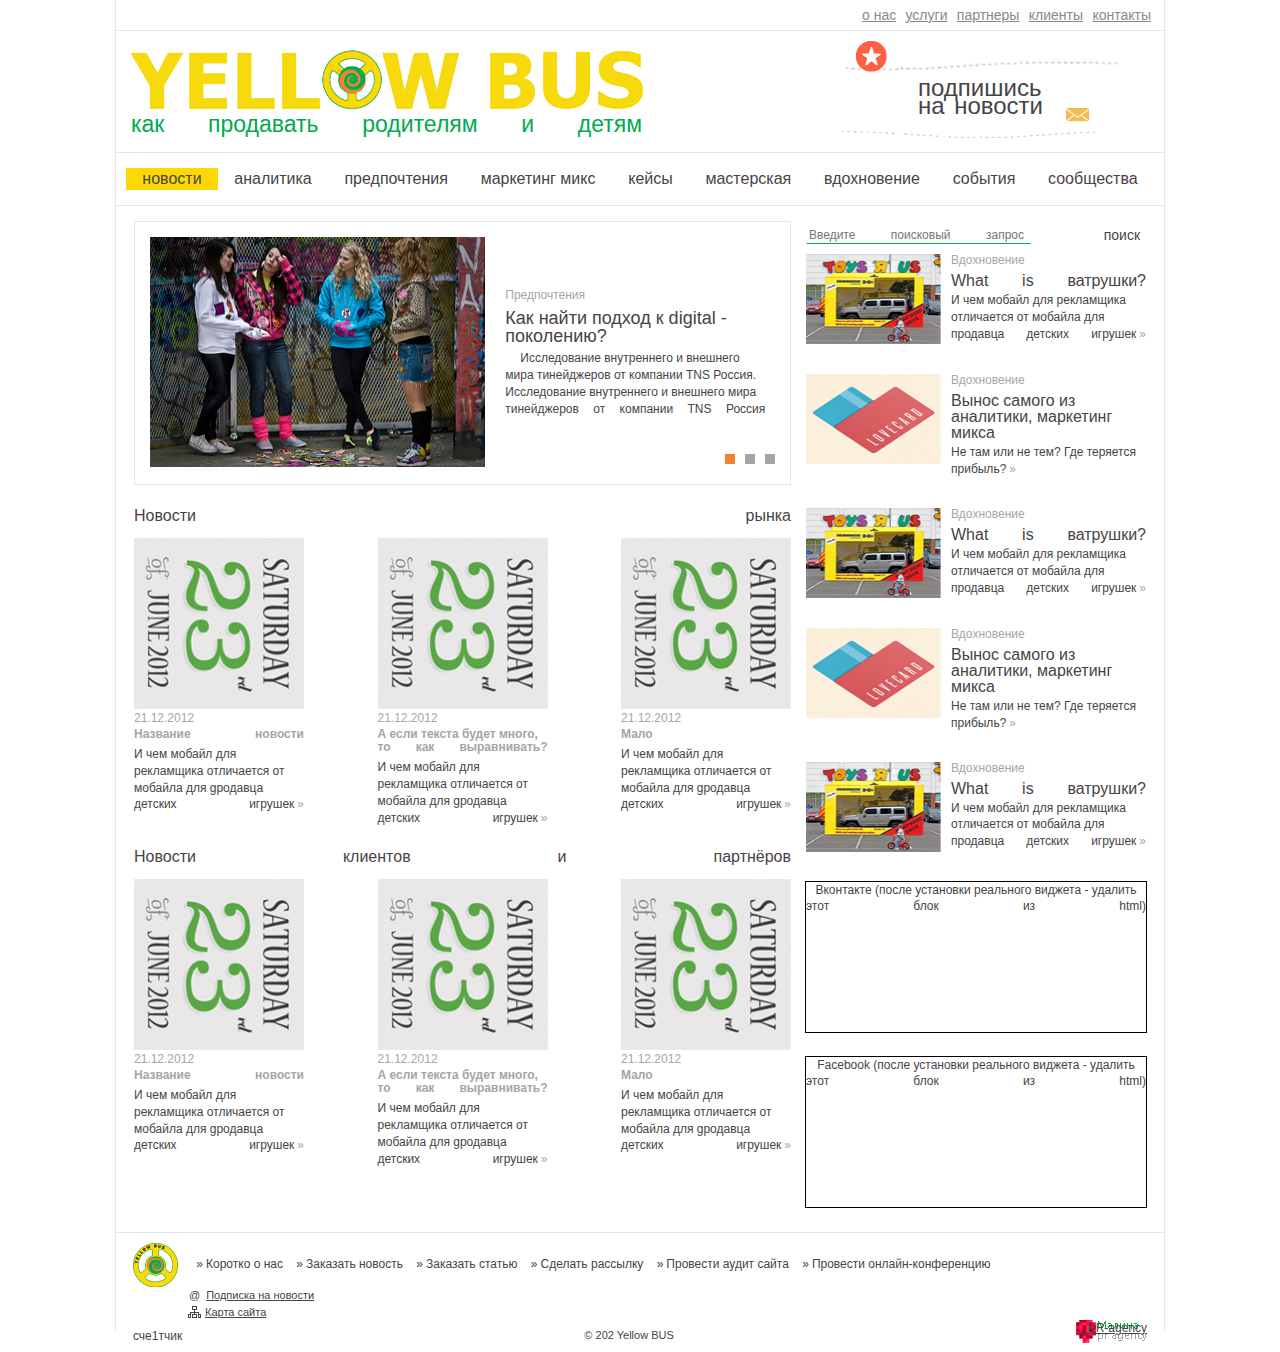
==== commit 47fb1e6e: "Fix primeNav for Joomla" ====
--- a/index.html
+++ b/index.html
@@ -50,15 +50,15 @@
     <!--prime navigation-->
     <nav class="b-primeNav" itemscope itemtype='http://schema.org/SiteNavigationElement'>
       <ul>
-        <li><a href="#" class="unit active">новости</a></li>
-        <li><a href="#" class="unit">аналитика</a></li>
-        <li><a href="#" class="unit">предпочтения</a></li>
-        <li><a href="#" class="unit">маркетинг микс</a></li>
-        <li><a href="#" class="unit">кейсы</a></li>
-        <li><a href="#" class="unit">мастерская</a></li>
-        <li><a href="#" class="unit">вдохновение</a></li>
-        <li><a href="#" class="unit">события</a></li>
-        <li><a href="#" class="unit">сообщества</a></li>
+        <li id="current" class="unit"><a href="#">новости</a></li>
+        <li class="unit"><a href="#">аналитика</a></li>
+        <li class="unit"><a href="#">предпочтения</a></li>
+        <li class="unit"><a href="#">маркетинг микс</a></li>
+        <li class="unit"><a href="#">кейсы</a></li>
+        <li class="unit"><a href="#">мастерская</a></li>
+        <li class="unit"><a href="#">вдохновение</a></li>
+        <li class="unit"><a href="#">события</a></li>
+        <li class="unit"><a href="#">сообщества</a></li>
       </ul>
     </nav>
   </header><!--END HEADER-->
@@ -118,28 +118,22 @@
             <!--one new-->
             <a href="#" class="unit" itemscope itemtype='http://schema.org/NewsArticle'>
               <img src="images/tmp/news-image.png" alt="image" class="unit__image" itemprop='image'>
-              <span class="unit__header">
-                <time class="unit__time" datetime="2012-12-21">21.12.2012</time>
-                <span class="unit__name" itemprop='name'>Название новости</span>
-              </span>
-              <span class="unit__description" itemporp='name'>И чем мобайл для рекламщика отличается от мобайла для gродавца детских игрушек</span>
-            </a>
-            <!--one new-->
-            <a href="#" class="unit" itemscope itemtype='http://schema.org/NewsArticle'>
-              <img src="images/tmp/news-image.png" alt="image" class="unit__image" itemprop='image'>
-              <span class="unit__header">
-                <time class="unit__time" datetime="2012-12-21">21.12.2012</time>
-                <span class="unit__name" itemprop='name'>А если текста будет много, то как выравнивать?</span>
-              </span>
-              <span class="unit__description" itemporp='name'>И чем мобайл для рекламщика отличается от мобайла для gродавца детских игрушек</span>
-            </a>
-            <!--one new-->
-            <a href="#" class="unit" itemscope itemtype='http://schema.org/NewsArticle'>
-              <img src="images/tmp/news-image.png" alt="image" class="unit__image" itemprop='image'>
-              <span class="unit__header">
-                <time class="unit__time" datetime="2012-12-21">21.12.2012</time>
-                <span class="unit__name" itemprop='name'>Мало</span>
-              </span>
+              <time class="unit__time" datetime="2012-12-21">21.12.2012</time>
+              <span class="unit__name" itemprop='name'>Название новости</span>
+              <span class="unit__description" itemporp='name'>И чем мобайл для рекламщика отличается от мобайла для gродавца детских игрушек</span>
+            </a>
+            <!--one new-->
+            <a href="#" class="unit" itemscope itemtype='http://schema.org/NewsArticle'>
+              <img src="images/tmp/news-image.png" alt="image" class="unit__image" itemprop='image'>
+              <time class="unit__time" datetime="2012-12-21">21.12.2012</time>
+              <span class="unit__name" itemprop='name'>А если текста будет много, то как выравнивать?</span>
+              <span class="unit__description" itemporp='name'>И чем мобайл для рекламщика отличается от мобайла для gродавца детских игрушек</span>
+            </a>
+            <!--one new-->
+            <a href="#" class="unit" itemscope itemtype='http://schema.org/NewsArticle'>
+              <img src="images/tmp/news-image.png" alt="image" class="unit__image" itemprop='image'>
+              <time class="unit__time" datetime="2012-12-21">21.12.2012</time>
+              <span class="unit__name" itemprop='name'>Мало</span>
               <span class="unit__description" itemporp='name'>И чем мобайл для рекламщика отличается от мобайла для gродавца детских игрушек</span>
             </a>
           </div>
@@ -151,28 +145,22 @@
             <!--one new-->
             <a href="#" class="unit" itemscope itemtype='http://schema.org/NewsArticle'>
               <img src="images/tmp/news-image.png" alt="image" class="unit__image" itemprop='image'>
-              <span class="unit__header">
-                <time class="unit__time" datetime="2012-12-21">21.12.2012</time>
-                <span class="unit__name" itemprop='name'>Название новости</span>
-              </span>
-              <span class="unit__description" itemporp='name'>И чем мобайл для рекламщика отличается от мобайла для gродавца детских игрушек</span>
-            </a>
-            <!--one new-->
-            <a href="#" class="unit" itemscope itemtype='http://schema.org/NewsArticle'>
-              <img src="images/tmp/news-image.png" alt="image" class="unit__image" itemprop='image'>
-              <span class="unit__header">
-                <time class="unit__time" datetime="2012-12-21">21.12.2012</time>
-                <span class="unit__name" itemprop='name'>А если текста будет много, то как выравнивать?</span>
-              </span>
-              <span class="unit__description" itemporp='name'>И чем мобайл для рекламщика отличается от мобайла для gродавца детских игрушек</span>
-            </a>
-            <!--one new-->
-            <a href="#" class="unit" itemscope itemtype='http://schema.org/NewsArticle'>
-              <img src="images/tmp/news-image.png" alt="image" class="unit__image" itemprop='image'>
-              <span class="unit__header">
-                <time class="unit__time" datetime="2012-12-21">21.12.2012</time>
-                <span class="unit__name" itemprop='name'>Мало</span>
-              </span>
+              <time class="unit__time" datetime="2012-12-21">21.12.2012</time>
+              <span class="unit__name" itemprop='name'>Название новости</span>
+              <span class="unit__description" itemporp='name'>И чем мобайл для рекламщика отличается от мобайла для gродавца детских игрушек</span>
+            </a>
+            <!--one new-->
+            <a href="#" class="unit" itemscope itemtype='http://schema.org/NewsArticle'>
+              <img src="images/tmp/news-image.png" alt="image" class="unit__image" itemprop='image'>
+              <time class="unit__time" datetime="2012-12-21">21.12.2012</time>
+              <span class="unit__name" itemprop='name'>А если текста будет много, то как выравнивать?</span>
+              <span class="unit__description" itemporp='name'>И чем мобайл для рекламщика отличается от мобайла для gродавца детских игрушек</span>
+            </a>
+            <!--one new-->
+            <a href="#" class="unit" itemscope itemtype='http://schema.org/NewsArticle'>
+              <img src="images/tmp/news-image.png" alt="image" class="unit__image" itemprop='image'>
+              <time class="unit__time" datetime="2012-12-21">21.12.2012</time>
+              <span class="unit__name" itemprop='name'>Мало</span>
               <span class="unit__description" itemporp='name'>И чем мобайл для рекламщика отличается от мобайла для gродавца детских игрушек</span>
             </a>
           </div>
@@ -232,6 +220,11 @@
             <span class="description" itemprop='description'>И чем мобайл для рекламщика отличается от мобайла для продавца детских игрушек</span>
           </span>
         </a>
+
+        <!--VK vidget-->
+        <div class="b-vidget">Вконтакте (после установки реального виджета - удалить этот блок из html)</div>
+        <!--FB vidget-->
+        <div class="b-vidget">Facebook (после установки реального виджета - удалить этот блок из html)</div>
       </aside>
       <!--end right sidebar-->
 
--- a/stylesheets/screen.css
+++ b/stylesheets/screen.css
@@ -888,8 +888,11 @@
 
 /* line 237, ../sass/screen.scss */
 .b-primeNav {
-  border-left: 1px solid #e5e5e5;
-  border-right: 1px solid #e5e5e5;
+  border-top: 1px solid #e5e5e5;
+}
+/* line 239, ../sass/screen.scss */
+.no-flexbox .b-primeNav .unit > a {
+  padding: 0 15px;
 }
 /* line 240, ../sass/screen.scss */
 .b-primeNav ul {
@@ -944,43 +947,58 @@
   font-size: 12px;
 }
 /* line 244, ../sass/screen.scss */
-.b-primeNav .unit {
+.b-primeNav .unit > a {
   display: block;
   text-align: center;
   font-size: 16px;
   text-decoration: none;
 }
 /* line 249, ../sass/screen.scss */
-.b-primeNav .unit.active {
+.b-primeNav .unit > a:hover, .b-primeNav .unit > a:focus {
+  outline: none;
   background-color: #fcd804;
   color: #484346;
 }
 /* line 18, ../../../../../Ruby193/lib/ruby/gems/1.9.1/gems/compass-0.12.2/frameworks/compass/stylesheets/compass/typography/links/_link-colors.scss */
-.b-primeNav .unit.active:visited {
+.b-primeNav .unit > a:hover:visited, .b-primeNav .unit > a:focus:visited {
   color: #484346;
 }
 /* line 21, ../../../../../Ruby193/lib/ruby/gems/1.9.1/gems/compass-0.12.2/frameworks/compass/stylesheets/compass/typography/links/_link-colors.scss */
-.b-primeNav .unit.active:focus {
+.b-primeNav .unit > a:hover:focus, .b-primeNav .unit > a:focus:focus {
   color: #484346;
 }
 /* line 24, ../../../../../Ruby193/lib/ruby/gems/1.9.1/gems/compass-0.12.2/frameworks/compass/stylesheets/compass/typography/links/_link-colors.scss */
-.b-primeNav .unit.active:hover {
+.b-primeNav .unit > a:hover:hover, .b-primeNav .unit > a:focus:hover {
   color: #484346;
 }
 /* line 27, ../../../../../Ruby193/lib/ruby/gems/1.9.1/gems/compass-0.12.2/frameworks/compass/stylesheets/compass/typography/links/_link-colors.scss */
-.b-primeNav .unit.active:active {
+.b-primeNav .unit > a:hover:active, .b-primeNav .unit > a:focus:active {
   color: #484346;
 }
-/* line 152, ../sass/screen.scss */
-.b-primeNav .unit:not([class~=active]):hover, .b-primeNav .unit:not([class~=active]):focus {
-  -webkit-transform: scale(1.25, 1.25);
-  -moz-transform: scale(1.25, 1.25);
-  -ms-transform: scale(1.25, 1.25);
-  -o-transform: scale(1.25, 1.25);
-  transform: scale(1.25, 1.25);
-}
-
-/* line 261, ../sass/screen.scss */
+/* line 255, ../sass/screen.scss */
+.b-primeNav .unit#current > a {
+  outline: none;
+  background-color: #fcd804;
+  color: #484346;
+}
+/* line 18, ../../../../../Ruby193/lib/ruby/gems/1.9.1/gems/compass-0.12.2/frameworks/compass/stylesheets/compass/typography/links/_link-colors.scss */
+.b-primeNav .unit#current > a:visited {
+  color: #484346;
+}
+/* line 21, ../../../../../Ruby193/lib/ruby/gems/1.9.1/gems/compass-0.12.2/frameworks/compass/stylesheets/compass/typography/links/_link-colors.scss */
+.b-primeNav .unit#current > a:focus {
+  color: #484346;
+}
+/* line 24, ../../../../../Ruby193/lib/ruby/gems/1.9.1/gems/compass-0.12.2/frameworks/compass/stylesheets/compass/typography/links/_link-colors.scss */
+.b-primeNav .unit#current > a:hover {
+  color: #484346;
+}
+/* line 27, ../../../../../Ruby193/lib/ruby/gems/1.9.1/gems/compass-0.12.2/frameworks/compass/stylesheets/compass/typography/links/_link-colors.scss */
+.b-primeNav .unit#current > a:active {
+  color: #484346;
+}
+
+/* line 265, ../sass/screen.scss */
 .b-secondaryNav ul {
   margin-left: 10px;
 }
@@ -993,45 +1011,45 @@
   zoom: 1;
   *display: inline;
 }
-/* line 262, ../sass/screen.scss */
+/* line 266, ../sass/screen.scss */
 .b-secondaryNav .unit {
   text-decoration: none;
   display: block;
   padding: 0 5px;
 }
-/* line 266, ../sass/screen.scss */
+/* line 270, ../sass/screen.scss */
 .b-secondaryNav .unit:before {
   content: '»';
   margin-right: 3px;
 }
 
-/* line 269, ../sass/screen.scss */
+/* line 273, ../sass/screen.scss */
 .page-footer__subscribe {
   margin-left: 56px;
   text-decoration: none;
   font-size: 11px;
 }
-/* line 273, ../sass/screen.scss */
+/* line 277, ../sass/screen.scss */
 .page-footer__subscribe:before {
   content: '@';
   margin-right: 6px;
 }
-/* line 277, ../sass/screen.scss */
+/* line 281, ../sass/screen.scss */
 .page-footer__subscribe:hover, .page-footer__subscribe:focus {
   padding-left: 10px;
 }
-/* line 278, ../sass/screen.scss */
+/* line 282, ../sass/screen.scss */
 .page-footer__subscribe .content {
   text-decoration: underline;
 }
 
-/* line 280, ../sass/screen.scss */
+/* line 284, ../sass/screen.scss */
 .b-sitemap {
   margin-left: 55px;
   text-decoration: none;
   font-size: 11px;
 }
-/* line 284, ../sass/screen.scss */
+/* line 288, ../sass/screen.scss */
 .b-sitemap .content {
   display: -moz-inline-stack;
   display: inline-block;
@@ -1040,7 +1058,7 @@
   zoom: 1;
   *display: inline;
 }
-/* line 285, ../sass/screen.scss */
+/* line 289, ../sass/screen.scss */
 .b-sitemap:before {
   content: '';
   display: -moz-inline-stack;
@@ -1054,31 +1072,31 @@
   height: 12px;
   margin-right: 4px;
 }
-/* line 289, ../sass/screen.scss */
+/* line 293, ../sass/screen.scss */
 .ie87 .b-sitemap:before {
   background-image: url("../images/old_browser/icon-sitemap.png");
 }
-/* line 293, ../sass/screen.scss */
+/* line 297, ../sass/screen.scss */
 .b-sitemap:hover, .b-sitemap:focus {
   padding-left: 10px;
 }
-/* line 294, ../sass/screen.scss */
+/* line 298, ../sass/screen.scss */
 .b-sitemap .content {
   text-decoration: underline;
 }
 
-/* line 296, ../sass/screen.scss */
+/* line 300, ../sass/screen.scss */
 .b-copy {
   font-size: 11px;
 }
 
-/* line 297, ../sass/screen.scss */
+/* line 301, ../sass/screen.scss */
 .b-author {
   width: 71px;
   height: 32px;
   background-image: url([data-uri]);
 }
-/* line 300, ../sass/screen.scss */
+/* line 304, ../sass/screen.scss */
 .ie87 .b-author {
   background-image: url("../images/old_browser/bg-author.png");
 }
@@ -1095,7 +1113,7 @@
 
 /*INDEX page specific elements styles
 -----------------------------------------------------------------------------------------------*/
-/* line 311, ../sass/screen.scss */
+/* line 315, ../sass/screen.scss */
 .page-index {
   text-align: justify;
   line-height: 0;
@@ -1126,24 +1144,24 @@
   line-height: 1.4;
   font-size: 12px;
 }
-/* line 313, ../sass/screen.scss */
+/* line 317, ../sass/screen.scss */
 .page-index > * {
   vertical-align: top;
 }
 
-/* line 315, ../sass/screen.scss */
+/* line 319, ../sass/screen.scss */
 .page-index__mainColumn {
   width: -webkit-calc(100% - 355px);
   width: -moz-calc(100% - 355px);
   width: calc(100% - 355px);
 }
 
-/* line 320, ../sass/screen.scss */
+/* line 324, ../sass/screen.scss */
 .page-index__rightColumn {
   width: 340px;
 }
 
-/* line 321, ../sass/screen.scss */
+/* line 325, ../sass/screen.scss */
 .b-search {
   text-align: right;
   margin: 20px 0 10px;
@@ -1157,7 +1175,7 @@
   zoom: 1;
   *display: inline;
 }
-/* line 325, ../sass/screen.scss */
+/* line 329, ../sass/screen.scss */
 .b-search .search {
   border: none;
   border: 1px solid white;
@@ -1169,19 +1187,19 @@
   -o-transition: all 0.5s ease 0s;
   transition: all 0.5s ease 0s;
 }
-/* line 332, ../sass/screen.scss */
+/* line 336, ../sass/screen.scss */
 .b-search .search:focus {
   border: 1px solid #00aa4f;
   outline: none;
 }
-/* line 337, ../sass/screen.scss */
+/* line 341, ../sass/screen.scss */
 .b-search .submit {
   border: none;
   background: none;
   font: 14px Verdana, Geneva, sans-serif;
 }
 
-/* line 343, ../sass/screen.scss */
+/* line 347, ../sass/screen.scss */
 .page-index__article_preview {
   display: block;
   margin-bottom: 30px;
@@ -1214,53 +1232,53 @@
   line-height: 1.4;
   font-size: 12px;
 }
-/* line 348, ../sass/screen.scss */
+/* line 352, ../sass/screen.scss */
 .page-index__article_preview > * {
   vertical-align: top;
 }
-/* line 349, ../sass/screen.scss */
+/* line 353, ../sass/screen.scss */
 .page-index__article_preview .image {
   width: 135px;
   height: 90px;
 }
-/* line 350, ../sass/screen.scss */
+/* line 354, ../sass/screen.scss */
 .page-index__article_preview .content {
   width: 195px;
 }
-/* line 351, ../sass/screen.scss */
+/* line 355, ../sass/screen.scss */
 .page-index__article_preview .category {
   display: block;
   color: #a4a6a5;
   margin-bottom: 7px;
   line-height: 1;
 }
-/* line 357, ../sass/screen.scss */
+/* line 361, ../sass/screen.scss */
 .page-index__article_preview .name {
   display: block;
   font: 16px/1 Verdana, Geneva, sans-serif;
   margin-bottom: 3px;
 }
-/* line 362, ../sass/screen.scss */
+/* line 366, ../sass/screen.scss */
 .page-index__article_preview .description {
   display: block;
 }
-/* line 364, ../sass/screen.scss */
+/* line 368, ../sass/screen.scss */
 .page-index__article_preview .description:after {
   content: '»';
   color: #a4a6a5;
   padding-left: 3px;
 }
 
-/* line 371, ../sass/screen.scss */
+/* line 375, ../sass/screen.scss */
 .page-index__news {
   margin: 20px 0;
 }
-/* line 373, ../sass/screen.scss */
+/* line 377, ../sass/screen.scss */
 .page-index__news .title {
   font-size: 16px;
   margin-bottom: 10px;
 }
-/* line 374, ../sass/screen.scss */
+/* line 378, ../sass/screen.scss */
 .page-index__news .content {
   text-align: justify;
   line-height: 0;
@@ -1290,67 +1308,45 @@
   line-height: 1.4;
   font-size: 12px;
 }
-/* line 375, ../sass/screen.scss */
+/* line 379, ../sass/screen.scss */
 .page-index__news .unit {
   width: 170px;
   text-decoration: none;
   vertical-align: top;
 }
-/* line 376, ../sass/screen.scss */
+/* line 380, ../sass/screen.scss */
 .page-index__news .unit__image {
   width: 100%;
 }
-/* line 377, ../sass/screen.scss */
-.page-index__news .unit__header {
-  text-align: justify;
-  line-height: 0;
-  font-size: 1px;
-  text-justify: newspaper;
-  zoom: 1;
-  text-align-last: justify;
-  display: block;
-  margin: 5px 0;
-}
-/* line 89, ../sass/screen.scss */
-.page-index__news .unit__header:after {
-  content: "";
-  display: inline-block;
-  height: 0;
-  overflow: hidden;
-  visibility: hidden;
-  width: 100%;
-}
-/* line 97, ../sass/screen.scss */
-.page-index__news .unit__header > * {
-  text-align: left;
-  display: -moz-inline-stack;
-  display: inline-block;
-  vertical-align: middle;
-  *vertical-align: auto;
-  zoom: 1;
-  *display: inline;
-  line-height: 1.4;
-  font-size: 12px;
-}
-/* line 378, ../sass/screen.scss */
+/* line 382, ../sass/screen.scss */
 .page-index__news .unit__time {
   color: #a4a6a5;
-}
-/* line 381, ../sass/screen.scss */
+  display: block;
+  line-height: 1.6;
+}
+/* line 386, ../sass/screen.scss */
+.page-index__news .unit__name {
+  display: block;
+  margin-bottom: 5px;
+  font-weight: bold;
+  color: #a4a6a5;
+  line-height: 1.1;
+}
+/* line 393, ../sass/screen.scss */
 .page-index__news .unit__description:after {
   content: '»';
   padding-left: 3px;
   color: #a4a6a5;
 }
 
-/* line 388, ../sass/screen.scss */
+/* line 400, ../sass/screen.scss */
 .b-slider {
   margin: 15px 0;
   border: 1px solid #e5e5e5;
   position: relative;
   padding: 15px;
 }
-/* line 393, ../sass/screen.scss */
+/* line 405, ../sass/screen.scss */
 .b-slider .unit {
   text-align: justify;
   line-height: 0;
@@ -1381,45 +1377,49 @@
   line-height: 1.4;
   font-size: 12px;
 }
-/* line 396, ../sass/screen.scss */
+/* line 408, ../sass/screen.scss */
 .b-slider .unit .unit__image {
   width: 335px;
   height: 230px;
 }
-/* line 400, ../sass/screen.scss */
+/* line 412, ../sass/screen.scss */
 .b-slider .unit .unit__content {
   margin-left: 20px;
   width: -webkit-calc(100% - 365px);
   width: -moz-calc(100% - 365px);
   width: calc(100% - 365px);
 }
-/* line 406, ../sass/screen.scss */
+/* line 418, ../sass/screen.scss */
 .b-slider .unit .unit__category {
   display: block;
   color: #a4a6a5;
   margin-bottom: 5px;
 }
-/* line 411, ../sass/screen.scss */
+/* line 423, ../sass/screen.scss */
 .b-slider .unit .unit__name {
   display: block;
   font-size: 18px;
   margin-bottom: 5px;
   line-height: 1;
 }
-/* line 417, ../sass/screen.scss */
+/* line 429, ../sass/screen.scss */
 .b-slider .unit .unit__description {
   display: block;
   text-indent: 15px;
 }
 
-/*SOME page specific elements styles
-------------------------------------------------------------------------------------------------*/
-/*SOME page specific elements styles
-------------------------------------------------------------------------------------------------*/
+/* line 436, ../sass/screen.scss */
+.b-vidget {
+  outline: 1px solid #000;
+  text-align: center;
+  height: 150px;
+  margin: 25px 0;
+}
+
 /*PLUGINS styles
 ------------------------------------------------------------------------------------------------*/
 /* Basic jQuery Slider essential styles */
-/* line 431, ../sass/screen.scss */
+/* line 441, ../sass/screen.scss */
 ul.bjqs {
   position: relative;
   list-style: none;
@@ -1429,13 +1429,13 @@
   display: none;
 }
 
-/* line 432, ../sass/screen.scss */
+/* line 442, ../sass/screen.scss */
 li.bjqs-slide {
   position: absolute;
   display: none;
 }
 
-/* line 433, ../sass/screen.scss */
+/* line 443, ../sass/screen.scss */
 ul.bjqs-controls {
   list-style: none;
   margin: 0;
@@ -1443,22 +1443,22 @@
   z-index: 9999;
 }
 
-/* line 434, ../sass/screen.scss */
+/* line 444, ../sass/screen.scss */
 ul.bjqs-controls.v-centered li a {
   position: absolute;
 }
 
-/* line 435, ../sass/screen.scss */
+/* line 445, ../sass/screen.scss */
 ul.bjqs-controls.v-centered li.bjqs-next a {
   right: 0;
 }
 
-/* line 436, ../sass/screen.scss */
+/* line 446, ../sass/screen.scss */
 ul.bjqs-controls.v-centered li.bjqs-prev a {
   left: 0;
 }
 
-/* line 437, ../sass/screen.scss */
+/* line 447, ../sass/screen.scss */
 ol.bjqs-markers {
   list-style: none;
   padding: 0;
@@ -1468,21 +1468,21 @@
   right: 10px;
 }
 
-/* line 444, ../sass/screen.scss */
+/* line 454, ../sass/screen.scss */
 ol.bjqs-markers.h-centered {
   text-align: center;
 }
 
-/* line 445, ../sass/screen.scss */
+/* line 455, ../sass/screen.scss */
 ol.bjqs-markers li {
   display: inline;
 }
-/* line 447, ../sass/screen.scss */
+/* line 457, ../sass/screen.scss */
 ol.bjqs-markers li.active-marker a {
   background-color: #f18232;
 }
 
-/* line 449, ../sass/screen.scss */
+/* line 459, ../sass/screen.scss */
 ol.bjqs-markers li a {
   display: inline-block;
   text-indent: -9999px;
@@ -1492,7 +1492,7 @@
   margin: 0 5px;
 }
 
-/* line 456, ../sass/screen.scss */
+/* line 466, ../sass/screen.scss */
 p.bjqs-caption {
   display: block;
   width: 96%;
